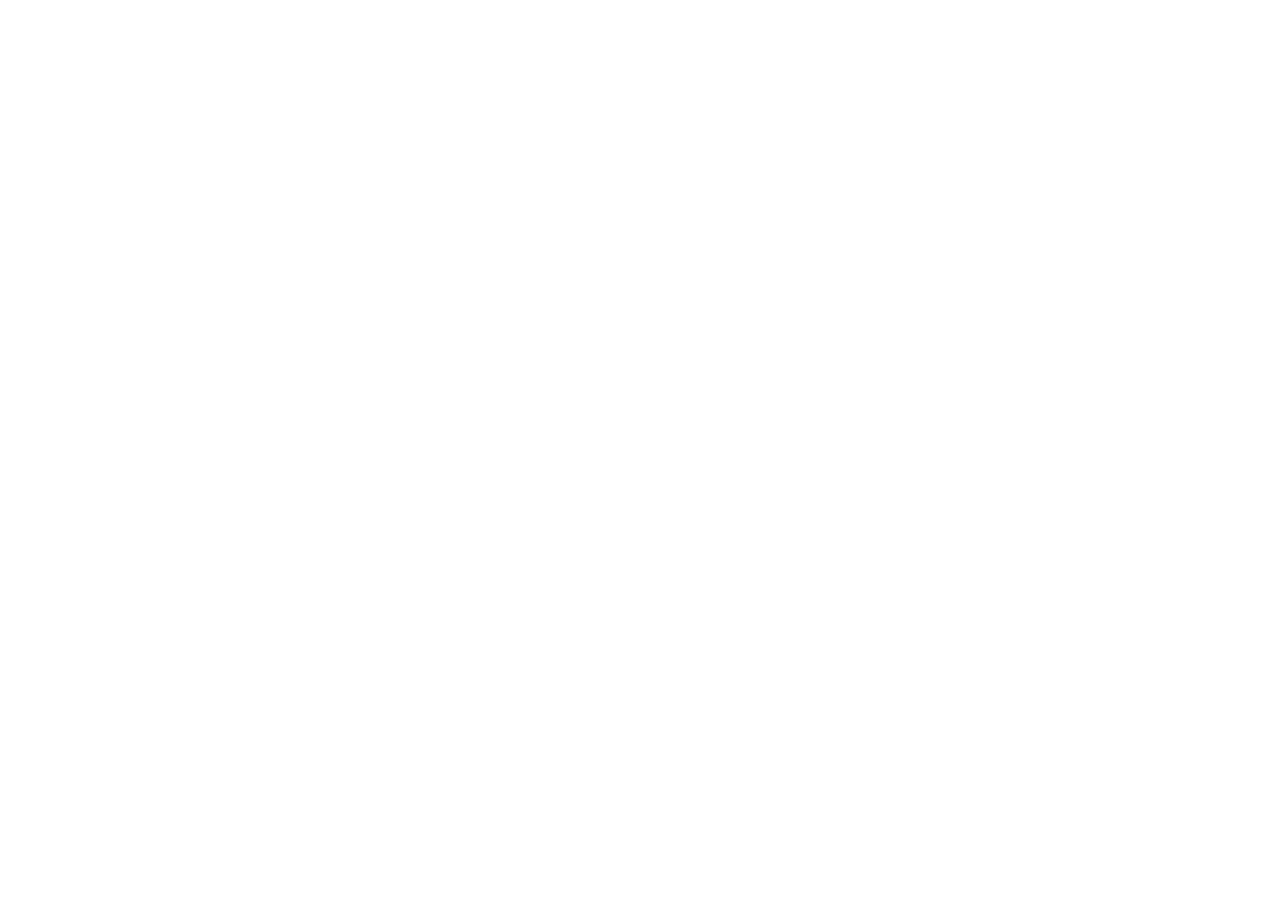
==== carreras/index.html @ cfb86813 "Add files via upload" ====
<!DOCTYPE html>
<html lang="en">
<head>
    <meta charset="UTF-8">
    <meta http-equiv="X-UA-Compatible" content="IE=edge">
    <meta name="viewport" content="width=device-width, initial-scale=1.0">
    <title>Document</title>
</head>
<body>
    <script src="main.js"></script>
    <h1></h1>
</body>
</html>
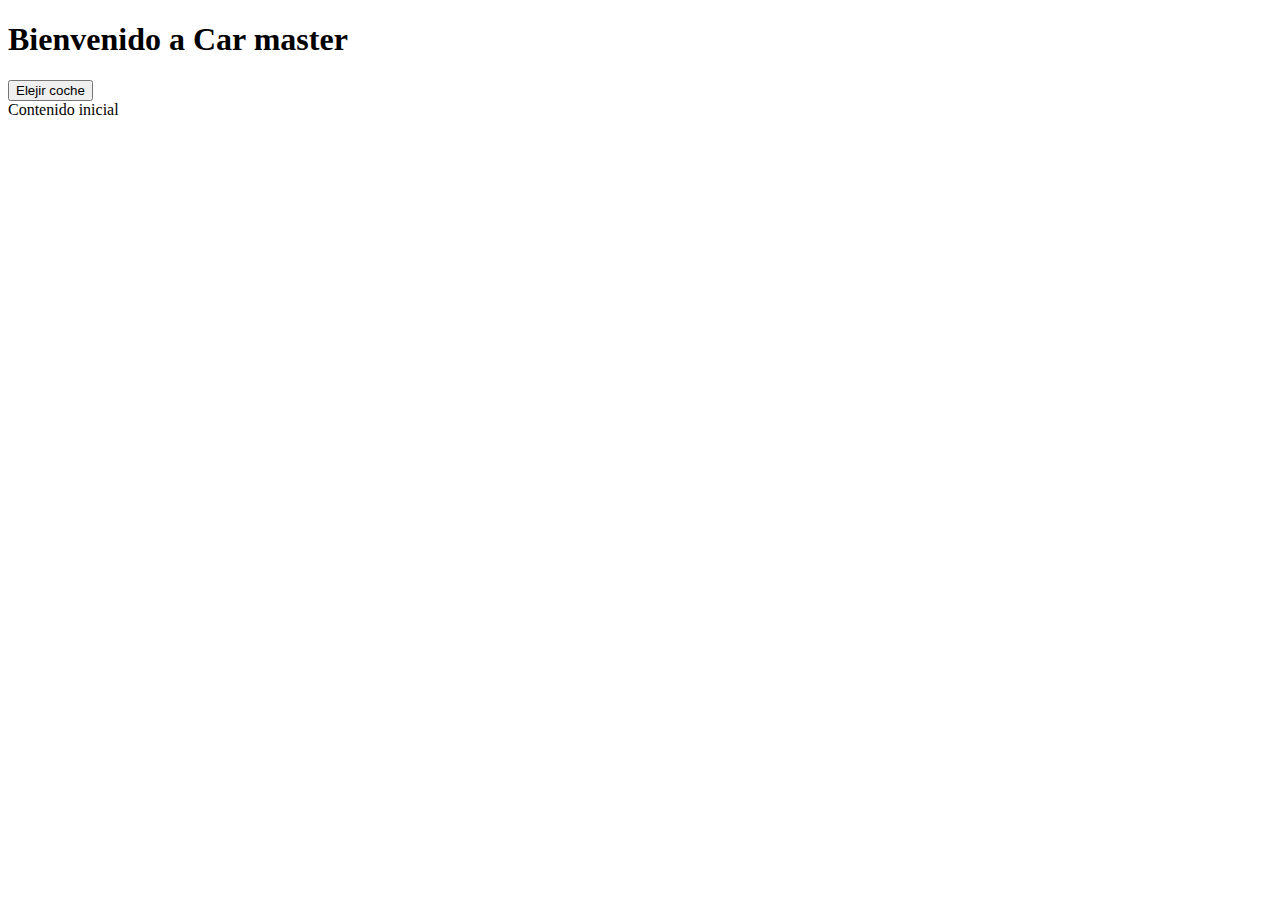
==== commit 6296720d: "cambios e interfaz" ====
--- a/carreras/index.html
+++ b/carreras/index.html
@@ -8,6 +8,11 @@
 </head>
 <body>
     <script src="main.js"></script>
-    <h1></h1>
+    <script src="interfaz.js"></script>
+
+    <button onClick="agregarSelect();">Elejir coche</button>
+<div id="target">
+Contenido inicial
+</div>
 </body>
 </html>